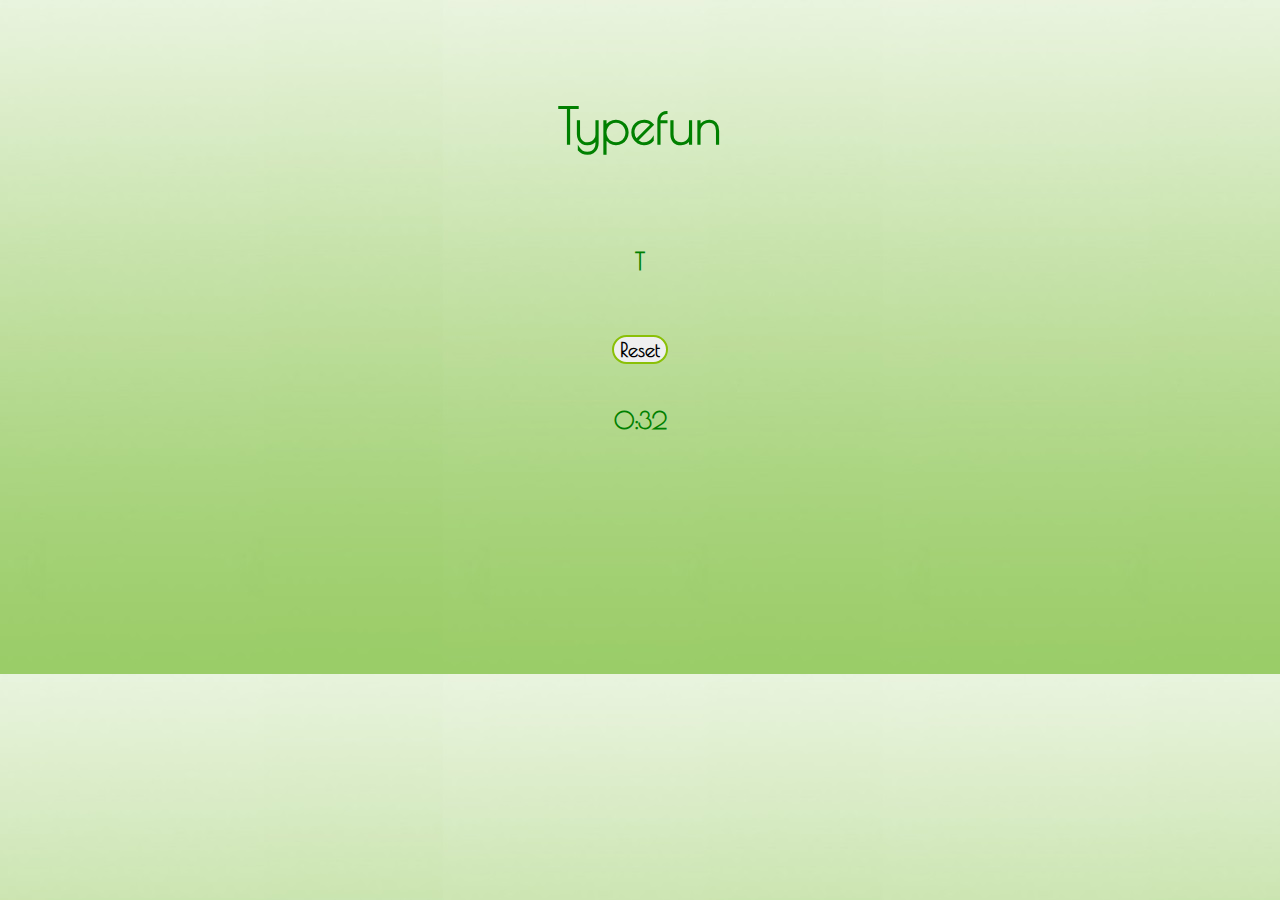
==== typefun/index.html @ 13d47115 "move project to typefun" ====
<!DOCTYPE html>
<html>

    <head>

        <title> Typefun </title>
        
        <!-- link CSS -->
        <link rel="stylesheet" type="text/CSS" href="mystyle.css">
        <!-- google font -->
        <link href='http://fonts.googleapis.com/css?family=Poiret+One' rel='stylesheet' type='text/css'>
    </head>

    <body>
        <div id="wrapper">
            <!-- header -->
            <br/><br/><br/>
            <h1 id="head">Typefun</h1>

            <!-- p -->
            <br/><br/>
            <p>T</p>

            <br/><br/>
            <button type="button" id="rcorners">Reset</button>

            <br/><br/>
            <p>0:32</p>
        </div>
        
    </body>

</html>
---- typefun/mystyle.css ----
body{
	/*text-align: center;
	font-family: 'Poiret One', cursive;*/
	background-image:url('pic/green.jpg');
}

#wrapper{
	
	width: 100%;
	height: 100%;
	text-align: center;
	font-family: 'Poiret One', cursive;
}

#head{
	font-size: 50px;
	color: green;
}

#rcorners {
    font-family: 'Poiret One', cursive;
	border-radius: 50px;
    border: 2px solid #8AC007;
	font-size: 20px;
	font-weight: bold;
}

p{
	font-size: 1.5em;
	color: green;
	font-weight: bold;
}
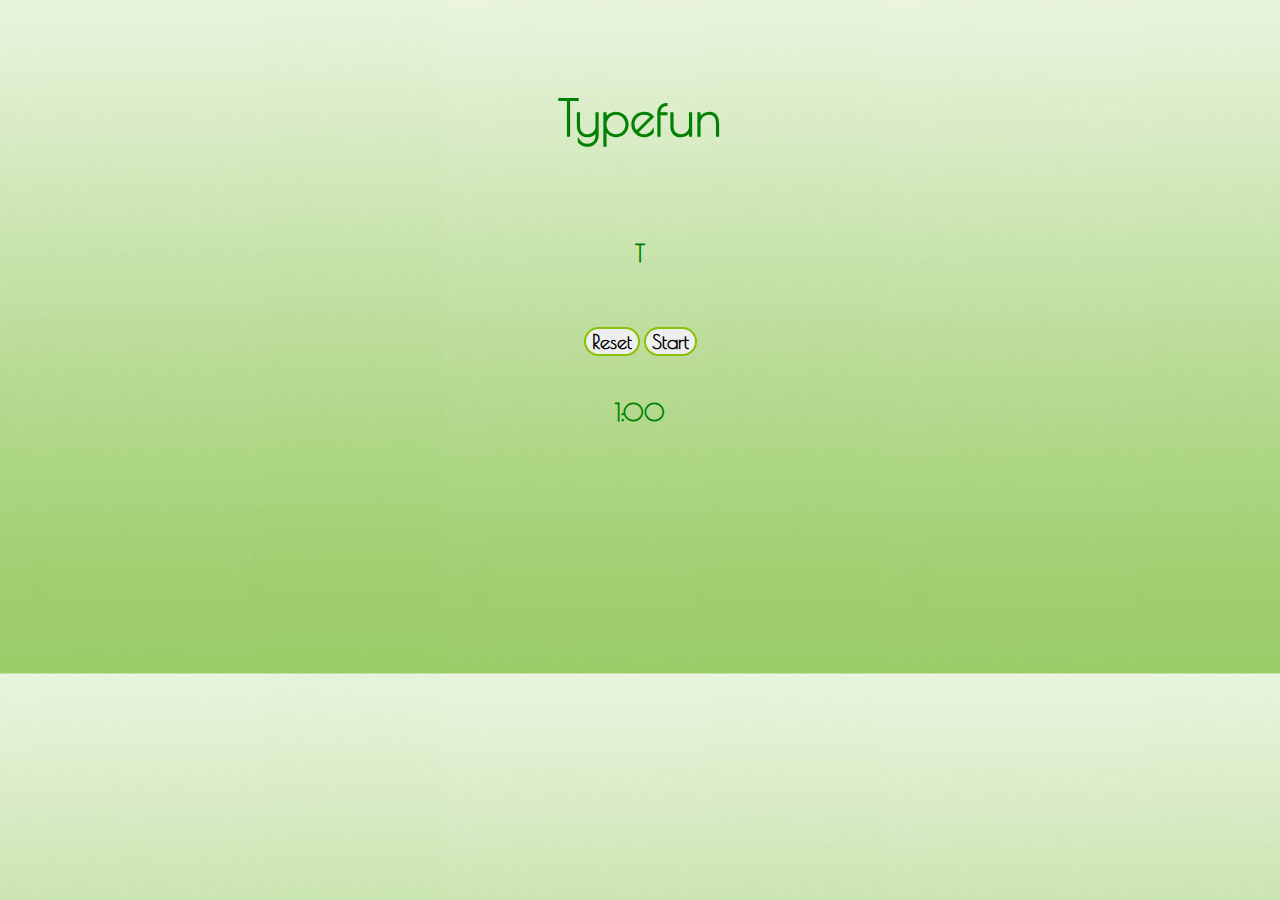
==== commit 22cad7dc: "Timer function" ====
--- a/typefun/index.html
+++ b/typefun/index.html
@@ -22,10 +22,19 @@
             <p>T</p>
 
             <br/><br/>
-            <button type="button" id="rcorners">Reset</button>
-
+            <button id="btn_reset" type="button" class="rcorners">Reset</button>
+            <button id="btn_start" type="button" class="rcorners">Start</button>
+            
             <br/><br/>
-            <p>0:32</p>
+            <p id="p_timer">1:00</p>
+            
+            
+            <script src="jquery-1.11.3.min.js"></script>
+            <script src="main.js"></script>
+            
+            
+            
+            
         </div>
         
     </body>
--- a/typefun/mystyle.css
+++ b/typefun/mystyle.css
@@ -1,7 +1,15 @@
 body{
 	/*text-align: center;
 	font-family: 'Poiret One', cursive;*/
+    
+    margin:0;
+    padding:0;
 	background-image:url('pic/green.jpg');
+    -moz-background-size: cover;
+    background-size: cover;
+    
+    
+	
 }
 
 #wrapper{
@@ -17,7 +25,7 @@
 	color: green;
 }
 
-#rcorners {
+.rcorners {
     font-family: 'Poiret One', cursive;
 	border-radius: 50px;
     border: 2px solid #8AC007;
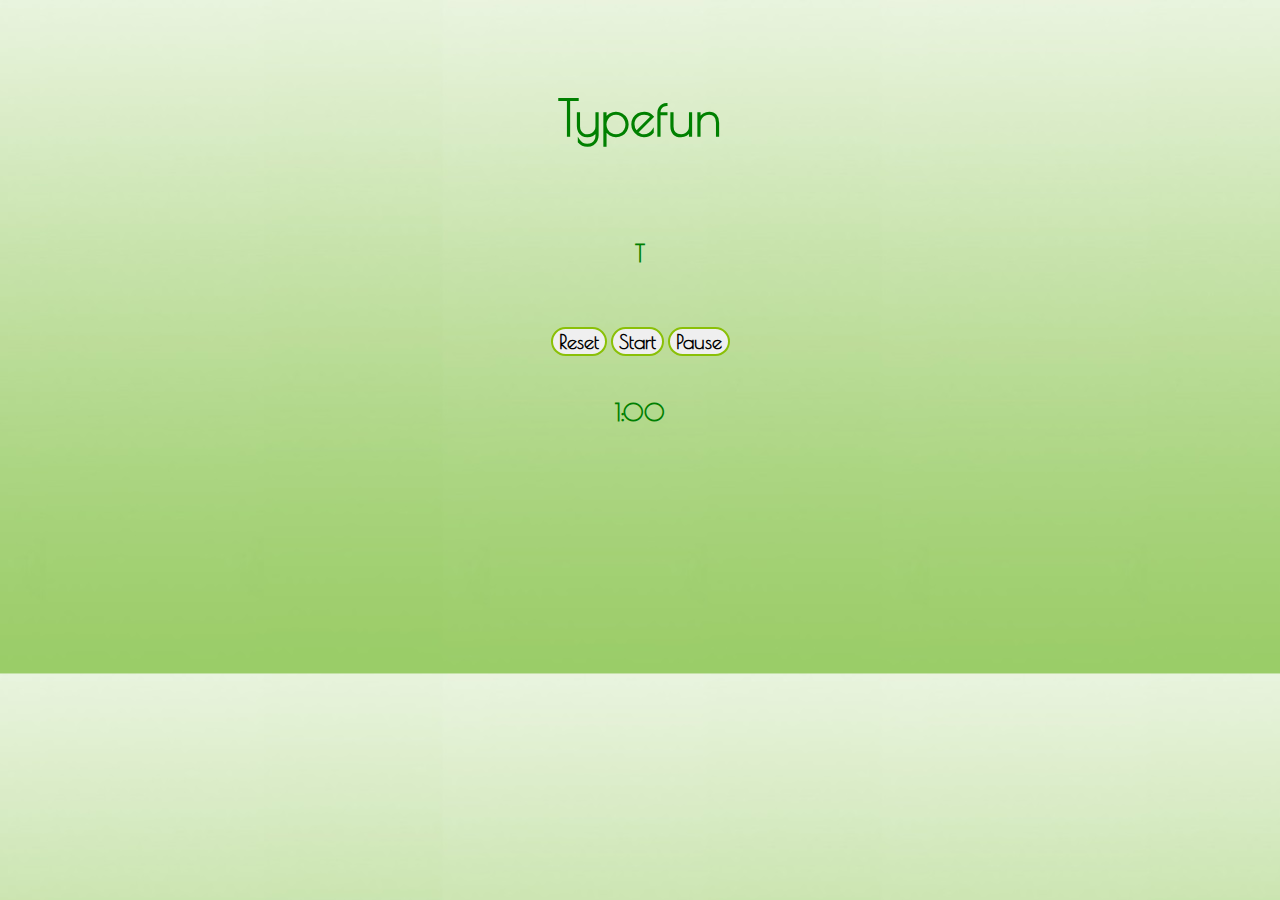
==== commit 9a979962: "Pause function" ====
--- a/typefun/index.html
+++ b/typefun/index.html
@@ -24,6 +24,7 @@
             <br/><br/>
             <button id="btn_reset" type="button" class="rcorners">Reset</button>
             <button id="btn_start" type="button" class="rcorners">Start</button>
+            <button id="btn_pause" type="button" class="rcorners">Pause</button>
             
             <br/><br/>
             <p id="p_timer">1:00</p>
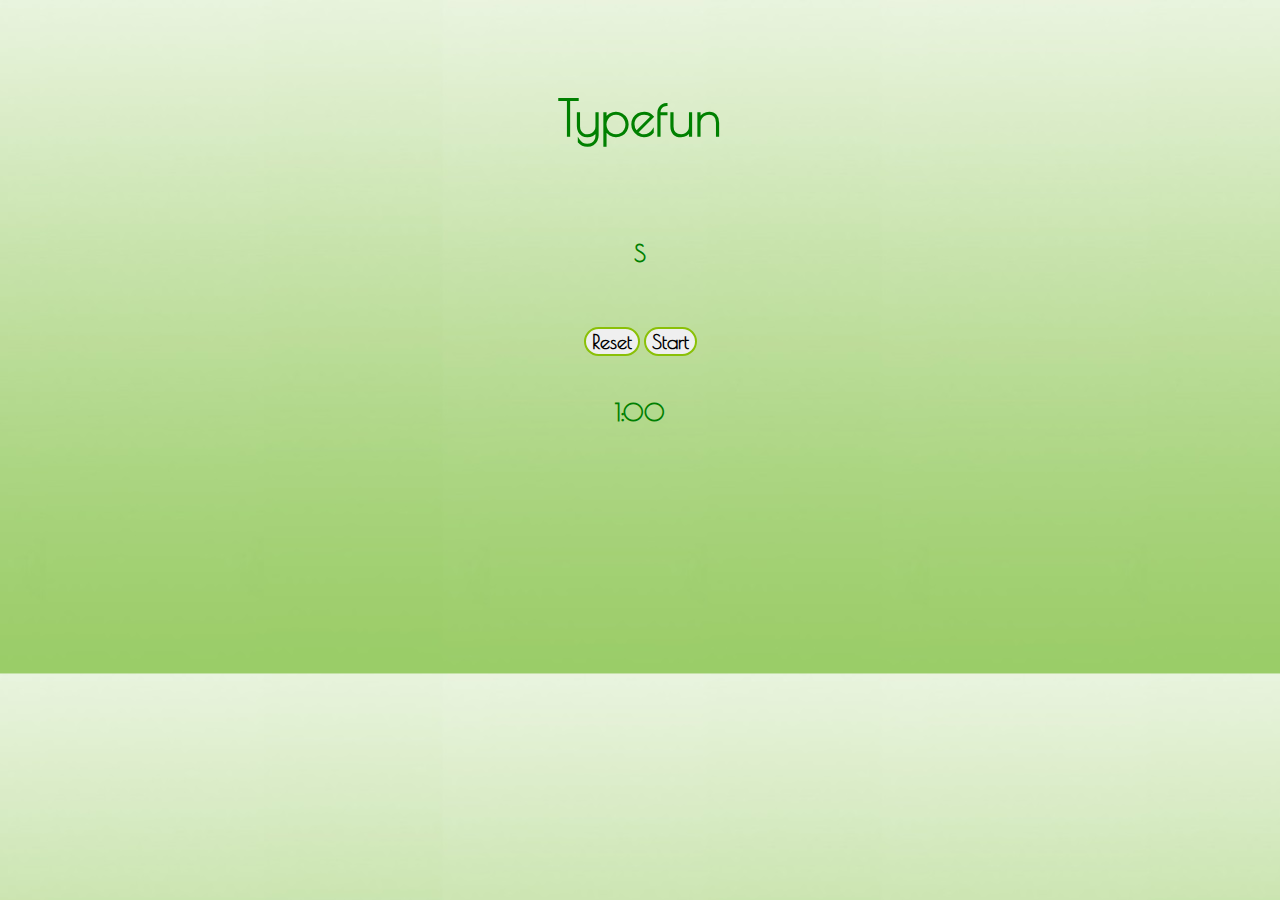
==== commit b99a2dcb: "Remove pause, Text changeable" ====
--- a/typefun/index.html
+++ b/typefun/index.html
@@ -19,12 +19,11 @@
 
             <!-- p -->
             <br/><br/>
-            <p>T</p>
+            <p id="p_alpha">S</p>
 
             <br/><br/>
             <button id="btn_reset" type="button" class="rcorners">Reset</button>
             <button id="btn_start" type="button" class="rcorners">Start</button>
-            <button id="btn_pause" type="button" class="rcorners">Pause</button>
             
             <br/><br/>
             <p id="p_timer">1:00</p>
